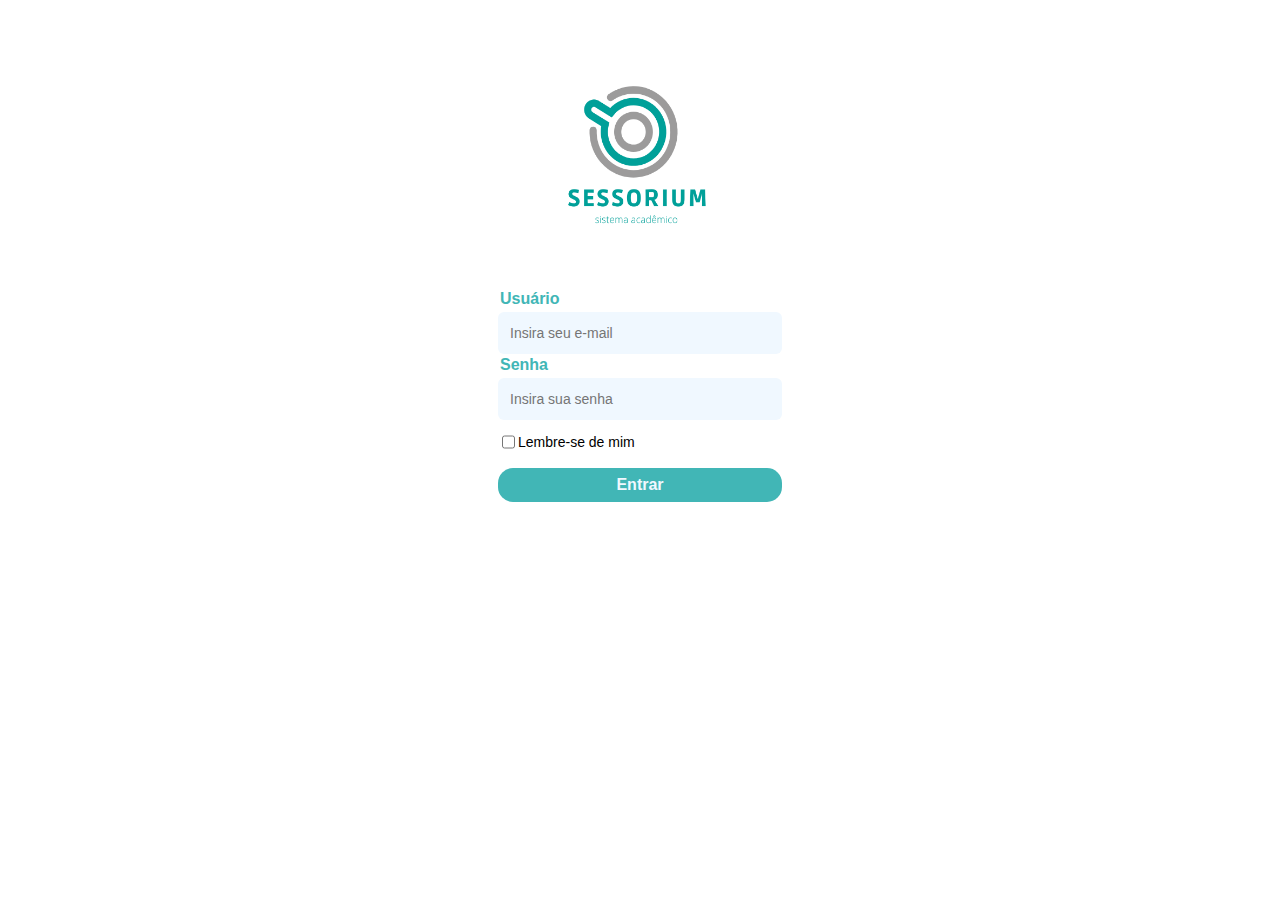
==== index.html @ acaf7f0c "first commit" ====
<!DOCTYPE html>
<html lang="pt-br">

<head>
    <meta charset="UTF-8">
    <title>Login</title>
    <link rel="stylesheet" href="./assets/style/style.css">
    <link rel="stylesheet" href="./assets/style/login/login.css">
</head>

<body>
    <main class="container__login">
        <form class="form" action="./pages/home.html">
            <img class="logo__sessorium" src="./assets/imgs/Sessorium.png" alt="Logo do sistema Sessorium">
            <p class="title__item__input">Usuário</p>
            <input class="input__item" placeholder="Insira seu e-mail" type="email" required>
            <p class="title__item__input">Senha</p>
            <input class="input__item" placeholder="Insira sua senha" type="password" required>
            <div class="checkbox__input">
                <input type="checkbox">
                <p>Lembre-se de mim</p>
            </div>
            <input class="input__button" type="submit" value="Entrar">
        </form>
       
    </main>
</body>

</html>
---- assets/style/login/login.css ----
.container__login {
    display: flex;
    justify-content: center;
    text-align: center;
}

.form {
    display: flex;
    flex-direction: column;
}

.logo__sessorium {
    height: 280px;
    width: 270px;
}


.title__item__input {
    font-family: 'Franklin Gothic Medium', 'Arial Narrow', Arial, sans-serif;
    font-weight: 600;
    text-align: left;
    margin: 2px;
    color: rgb(65, 182, 182);
}

.input__item {
    margin-top: 2px;
    border: none;
    background-color: aliceblue;
    border-radius: 6px;
    padding-left: 12px;
    width: 270px;
    height: 40px;
    outline: none;
    font-size: 14px;
    font-family: 'Franklin Gothic Medium', 'Arial Narrow', Arial, sans-serif;

}

.input__button {
    margin-top: 4px;
    height: 34px;
    border-radius: 15px;
    border: none;
    font-size: 16px;
    color: aliceblue;
    font-weight: 700;
    background-color: rgb(65, 182, 182);
}

.checkbox__input {
    display: flex;
    font-family: Arial, Helvetica, sans-serif;
    font-size: 14px;
    
}
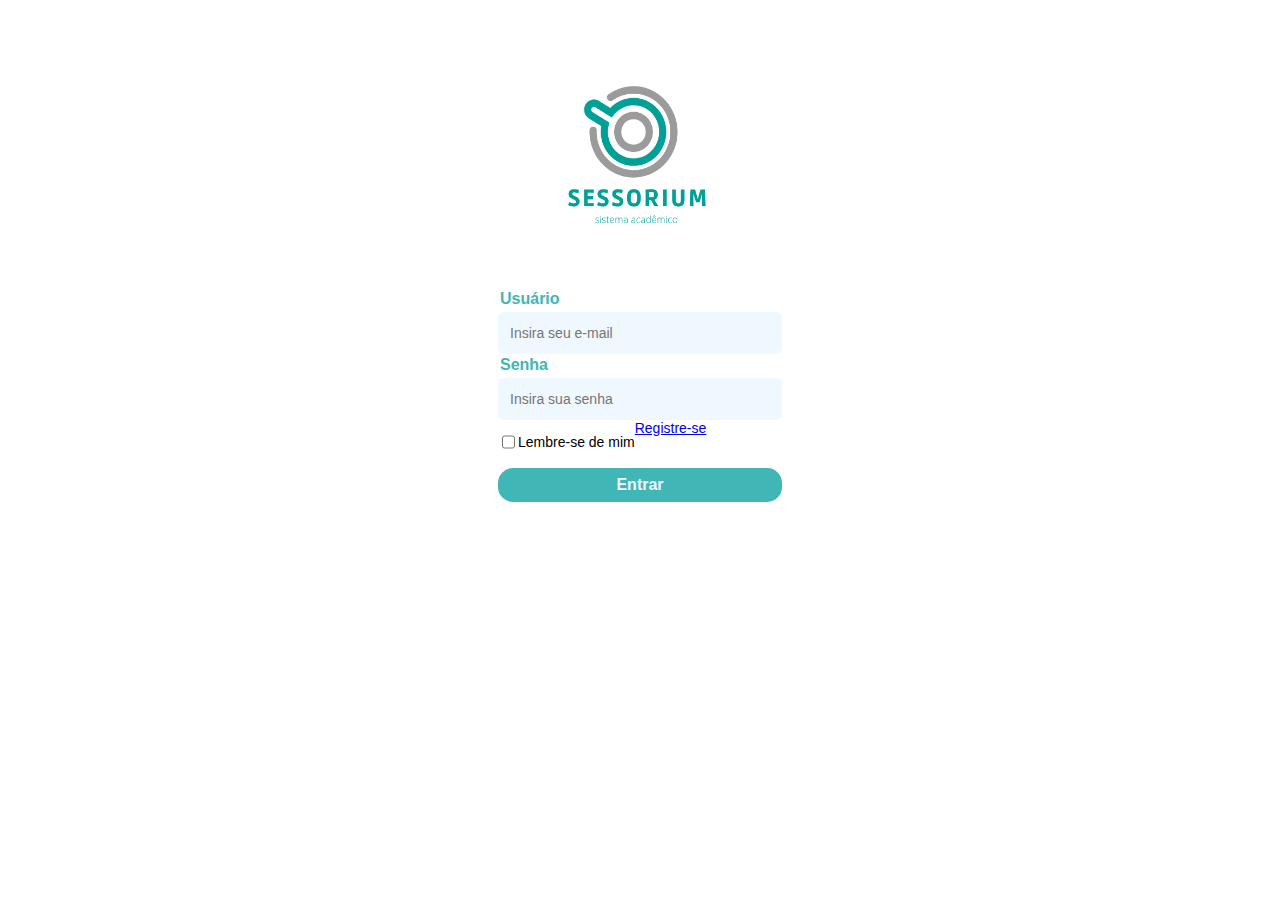
==== commit b5928704: "Estrutura de pastas realinhada" ====
--- a/index.html
+++ b/index.html
@@ -3,7 +3,7 @@
 
 <head>
     <meta charset="UTF-8">
-    <title>Login</title>
+    <title>Sessorium - Login</title>
     <link rel="stylesheet" href="./assets/style/style.css">
     <link rel="stylesheet" href="./assets/style/login/login.css">
 </head>
@@ -19,10 +19,11 @@
             <div class="checkbox__input">
                 <input type="checkbox">
                 <p>Lembre-se de mim</p>
+                <a class="btn__registrar" href="./pages/registrar.html">Registre-se</a>
             </div>
             <input class="input__button" type="submit" value="Entrar">
         </form>
-       
+
     </main>
 </body>
 
